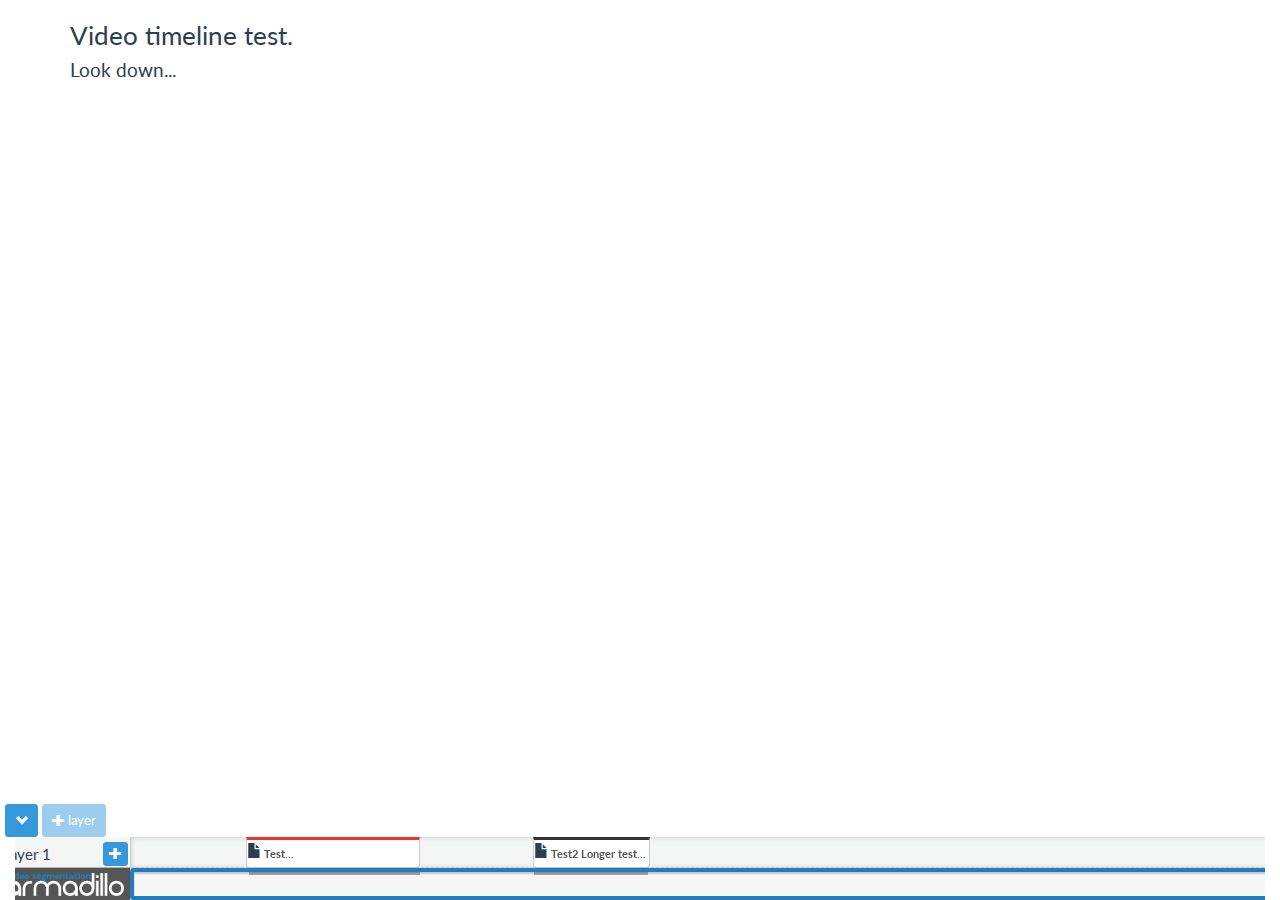
==== campusaar/video-timeline/index.html @ bc9805eb "campusaar video timeline test" ====
<!DOCTYPE html>
<html>
<head>
  <meta http-equiv="Content-Type" content="text/html; charset=UTF-8">

  <title>CampusAAR video demo</title>

  <link rel="stylesheet" type="text/css" href="css/bootstrap.min.css">
  <link rel="stylesheet" type="text/css" href="css/bootstrap-theme.flatly.css">
  <link rel="stylesheet" type="text/css" href="css/timeline.css">
  <link rel="stylesheet" type="text/css" href="css/footer.css">
  
  <script type="text/javascript" src="libs/jquery.min.js"></script>
  <script type="text/javascript" src="libs/bootstrap.min.js"></script>
  <script type="text/javascript" src="js/resizer.js"></script>
  <script type="text/javascript" src="js/timeline.js"></script>

  <script type="text/javascript">//<![CDATA[ 

  var createTrackDom = function(btnId, title){
    return '\
    <div class="track-info">\
    <span>' + title + '</span>\
    <div class="btn-group pull-right" role="group" >\
    <button id="' + btnId + '" type="button" class="btn btn-info btn-xs"><span class="glyphicon glyphicon-plus" aria-hidden="true"></span></button>\
    </div>\
    </div>\
    ';
  }

  var nextEventId = 10;
  var nextLayerId = 1;
  var addTrack = function(){
    var layerId = nextLayerId++;
    var btnId = "btn-add-" + layerId;
    VideoTimeline.timeline.onEventClick = function(trackId, eventId){
      console.log("clicked on track " + trackId + ", event " + eventId);
    };
    VideoTimeline.timeline.addTrack(layerId, createTrackDom(btnId, "Layer " + layerId));
    $("#" + btnId).click(function(){
      var eventId = nextEventId++;
      console.log('Add track event', layerId, eventId);
      VideoTimeline.timeline.addTrackEvent(layerId, eventId, "Event " + eventId);
    });
  }

  var initTimelineVisibility = function(){
    var footer = $("#video-timeline-footer");
    var buttons = $("#new-layer");
    footer.on('hide.bs.collapse', function () {
      buttons.fadeOut();
    });
    footer.on('show.bs.collapse', function () {
      buttons.fadeIn();
    });



    // Show timeline and toggle out
    setTimeout(function(){
      $("#toggle-timeline").trigger("click");
    }, 500);
  }


  $(window).load(function(){
    var timeline = VideoTimeline.timeline;
    timeline.init("#video-timeline-footer");
    addTrack();
      // timeline.addTrack(2, "Layer 2");

      timeline.addTrackEvents(1, [{
        id: 1, 
        title: "Test...", 
        begin: 0.10, 
        end: 0.25,
        type: "alert"
      },{
        id: 2, 
        title: "Test2 Longer test to see overflow", 
        begin: 0.35, 
        end: 0.45,
        type: "info"
      },
      ]);

      timeline.setAnimationTime(150);
      // timeline.addTrackEvent(2, 3, "Test3, autre track", 0.05, 0.55);

      $("#new-layer").click(addTrack);

      initTimelineVisibility();
      // initViewport();
    });//]]>  

  </script>

</head>
<body>        
  <div class="vt-main-content">

    <!-- Begin page content -->
    <div class="container">
      <h3>Video timeline test.</h3>
      <h4>Look down...</h4>
    </div>
  </div>    
  <div class="footer navbar-fixed-bottom">
    <div class="container-fluid">
      <div class="row">
        <div class="btn-toolbar clearfix">
          <!-- <div class="btn-group-sm pull-right">
          </div> -->
          <div id="timeline-controls" class="btn-group-sm" style="margin-left: 10px;">
            <button id="toggle-timeline" class="btn btn-info toggle-btn collapsed" type="button" data-toggle="collapse" data-target="#video-timeline-footer" aria-expanded="false" aria-controls="video-timeline-footer">
               
            </button>
            <button id="new-layer" type="button" class="btn btn-info" title="Add layer" aria-hidden="true" style="display: none;"><i class="glyphicon glyphicon-plus" ></i> layer</button>
          </div>
        </div>
      </div>

      <div class="collapse" id="video-timeline-footer">
        <div class="row">
          <div id="video-timeline" class="vt-container" style="display:block;">
            <div class="vt-tracks-wrapper">
              <div class="vt-tracks-shadow">
                <div class="vt-tracks" style="left: 0px; width: 100%;">
                </div>
              </div>
            </div>
            <div class="vt-left-pane vt-track-list">
            </div>
          </div>
        </div>
        <div class="row">
          <div class="vt-container vt-sub-bar" style="display:block;">
            <div class="vt-mini-scrollbar-wrapper">
              <div style="width: 100%; height: 100%; position: relative;">
                <div class="vt-mini-scrollbar-shadow">
                  <div class="vt-mini-scrollbar-tracks">
                  </div>
                </div>

                <div class="vt-viewport">
                  <div class="vt-viewport-inner">
                    <div id="vt-viewport-resizer" class="vt-viewport-border vt-handle-parent" style="left: 0%; width: 100%;">
                      <div class="vt-handle vt-left-handle"></div>
                      <div class="vt-handle vt-right-handle"></div>
                    </div>
                  </div>
                </div>
              </div>
            </div>
            <div class="vt-left-pane">
              <div class="vt-logo"></div>
            </div>
          </div>
        </div>
      </div>
    </div>

  </div>
</div>
</body>

</html>
---- campusaar/video-timeline/css/timeline.css ----
.vt-container {
  position: relative;
  width: 100%;
  height: auto;
  /*height: 100px;*/
  overflow: hidden;
  background-color: #DDD;
}

.vt-container.vt-sub-bar {
  height: 32px;
}

.vt-left-pane {
  position: absolute;
  left: 0;
  top: 0;
  width: 130px;
  height: 100%;
  background-color: #f4f5f5;
}

.vt-track-list {

}

.vt-track-info {
  border: none;
  border-bottom: 1px solid #b1b8b8;
  width: 100%;
  height: 30px;
  background: #f4f5f5;
  position: relative;
  line-height: 30px;
  overflow: hidden;
  text-overflow: ellipsis;
  box-shadow: inset 0 1px #FFF;
  box-sizing: content-box;
}

.vt-tracks {
  position: relative;
  width: 100%;
  height: 100%;
}

.vt-tracks-shadow {
  background: #f4f5f5;
  width: 100%;
  height: 100%;
  overflow: hidden;
  border-left: 1px solid #ccc;
  border-right: 1px solid #ccc;
  box-shadow: inset 0 0 5px 0 rgba(0,0,0,0.2);
  /*box-sizing: content-box;*/
}

.vt-tracks-wrapper {
  position: relative;
  padding-left: 130px;
  top: 0;
  height: 100%;
  overflow: hidden;/*
  background: #f4f5f5;
  width: 100%;
  height: 100%;
  overflow: hidden;
  border-left: 1px solid #ccc;
  border-right: 1px solid #ccc;
  box-shadow: inset 0 0 5px 0 rgba(0,0,0,0.2);*/
}

.vt-track {
  width: 100%;
  height: 30px;
  position: relative;
  border-bottom: 1px dashed #ccc;
  box-sizing: content-box;
}

.vt-track-event {
  background: #fff;
  box-shadow: 1px 5px 2px -3px rgba(0,0,0,0.1);
  border: 1px solid #CCC;
  border-radius: 4px;
  border-top-color: #E3E3E3;
  border-bottom-color: #BDBDBD;
  cursor: move;
  display: block;
  height: 27px;
  padding: 1px 0;
  position: absolute;
  overflow: hidden;
  box-sizing: content-box;
}


.vt-track-event.vt-type {
  border-top-width: 3px;
  height: 25px;
  border-top-left-radius: 0em;
  border-top-right-radius: 0em;
}

.vt-track-event.vt-type-default {
  border-top-color: #CCC;
}

.vt-track-event.vt-type-info {
  border-top-color: #333;
}

.vt-track-event.vt-type-alert {
  border-top-color: #E33;
}

.vt-track-event .vt-track-event-info {
  position: relative;
  width: 100%;
  overflow: hidden;
  height: 100%;
}

.vt-track-event-icon {
  float: left;
  height: 25px;
}
/*
*:before, *:after {
box-sizing: content-box;
}
*/


/*.vt-track-event .vt-track-event-icon {
  float: left;
  height: 25px;
  width: 30px;
  background-size: 20px;
  background-position: center center;
  background-repeat: no-repeat;
  }*/

.vt-track-event .title {
  padding-left: 2px;
  padding-right: 2px;
  font-size: 11px;
  font-weight: 700;
  text-align: left;
  line-height: 25px;
  color: #555;
  text-overflow: ellipsis;
  overflow: hidden;
  white-space: nowrap;
}

.vt-handle{
  position: absolute;
  height: 18px;
  width: 18px;
  text-align: center;
  top: 3px;
  opacity: 0;
  /*background: #fff;*/
  -webkit-transition: all .1s ease;
  -moz-transition: all .1s ease;
  -o-transition: all .1s ease;
  -ms-transition: all .1s ease;
  transition: all .1s ease;
}

.vt-handle:after {
  font-family: 'Glyphicons Halflings';
  font-weight: normal;
  font-style: normal;
  text-decoration: inherit;
  -webkit-font-smoothing: antialiased;
  /*color: #111;*/
  color: #217dbb;
  /*color: #3fb58e;*/
  -webkit-text-stroke-width: 2px;
  -webkit-text-stroke-color: white;
}

.vt-left-handle:after {
  content: "\e079";
}

.vt-right-handle:after {
  content: "\e080";
}


.vt-handle-parent:hover .vt-handle {
  /*opacity: 0.7;*/
  opacity: 1;
}

.vt-left-handle {
  left: 10px;
  cursor: w-resize;
  cursor: ew-resize;
}

.vt-right-handle {
  right: 10px;
  cursor: e-resize;
  cursor: ew-resize;
}

.vt-handle-parent:hover .vt-left-handle {
  left: 0px;
}

.vt-handle-parent:hover .vt-right-handle {
  right: 0px;
}


.vt-mini-scrollbar-wrapper {
  position: relative;
  padding-left: 130px;
  top: 0;
  height: 100%;
  overflow: hidden;
}


.vt-mini-scrollbar-shadow {
  background: #f4f5f5;
  width: 100%;
  height: 100%;
  overflow: hidden;
  border-left: 1px solid #ccc;
  border-right: 1px solid #ccc;
  padding: 4px;
  box-shadow: inset 0 0 5px 0 rgba(0,0,0,0.2);
  /*box-sizing: content-box;*/
}

.vt-mini-scrollbar-wrapper {
  position: relative;
  padding-left: 130px;
  top: 0;
  height: 100%;
  overflow: hidden;/*
  background: #f4f5f5;
  width: 100%;
  height: 100%;
  overflow: hidden;
  border-left: 1px solid #ccc;
  border-right: 1px solid #ccc;
  box-shadow: inset 0 0 5px 0 rgba(0,0,0,0.2);*/
}

.vt-mini-scrollbar-tracks {
  width: 100%;
  height: 30px;
  position: relative;
  /*box-sizing: content-box;*/
}

.vt-mini-scrollbar-trackevent {
  background: rgba(0,0,0,0.4);
  height: 3px;
  position: absolute;
  z-index: 1;
  display: block;
}

.vt-viewport {
  /*background: #f4f5f5;*/
  width: 100%;
  height: 100%;
  left: 0;
  top: 0;
  overflow: hidden;
  position: absolute;
  /*box-shadow: inset 0 0 5px 0 rgba(0,0,0,0.2);*/
  /*box-sizing: content-box;*/
  /*background-color: red;*/
}

.vt-viewport-inner {
  width: 100%;
  height: 100%;
  position: relative;
  /*background-color: yellow;*/
  /*box-sizing: content-box;*/
}

.vt-viewport-border {
  height: 100%;
  cursor: move;
  top: 0;
  z-index: 2;
  position: absolute;
  background-color: rgba(255, 255, 255, 0.25);
  border: 4px solid #217dbb;
  /*border-top-color: #FFF;*/
  /*border-bottom-color: #FFF;*/
  border-radius: 4px;
  box-shadow: rgba(0, 0, 0, 0.2) 0px 2px 2px 0px inset, rgb(204, 204, 204) 0px 0px 0px 1px;
}


.track-info {
  position: relative;
  padding: 2px;
}

.track-info .btn-group {
  padding-top: 3px;
}

.toggle-btn:after {
  /*padding-left: 4px;*/
  font-family: 'Glyphicons Halflings';
  content: "\e114";    
  float: right; 
}

.toggle-btn.collapsed:after {
  content: "\e113";  
}
.toggle-btn:focus {
  outline: none;
}
/*.panel-heading.collapsable .collapser.collapsed:after {
    content: "\e080";
    }*/


.vt-sub-bar .vt-left-pane {
  background-color: #555;
  padding-left: 6px;
  padding-right: 6px;
}

.vt-logo {
  position: relative;
  width: 100%;
  height: 100%;
  background-image: url("../img/armadillo_video.png");
  background-repeat: no-repeat;
  background-size: contain;
  background-position: center; 
}
---- campusaar/video-timeline/css/footer.css ----
/* Sticky footer styles
-------------------------------------------------- */

html,
body {
  height: 100%;
  /* The html and body elements cannot have any padding or margin. */
}

/* Wrapper for page content to push down footer */
.vt-main-content {
  min-height: 100%;
  height: auto;
  /* Negative indent footer by its height */
  margin: 0 auto -60px;
  /* Pad bottom by footer height */
  padding: 0 0 60px;
}

/* Set the fixed height of the footer here */
.vt-footer {
  height: 60px;
  background-color: #f5f5f5;
}
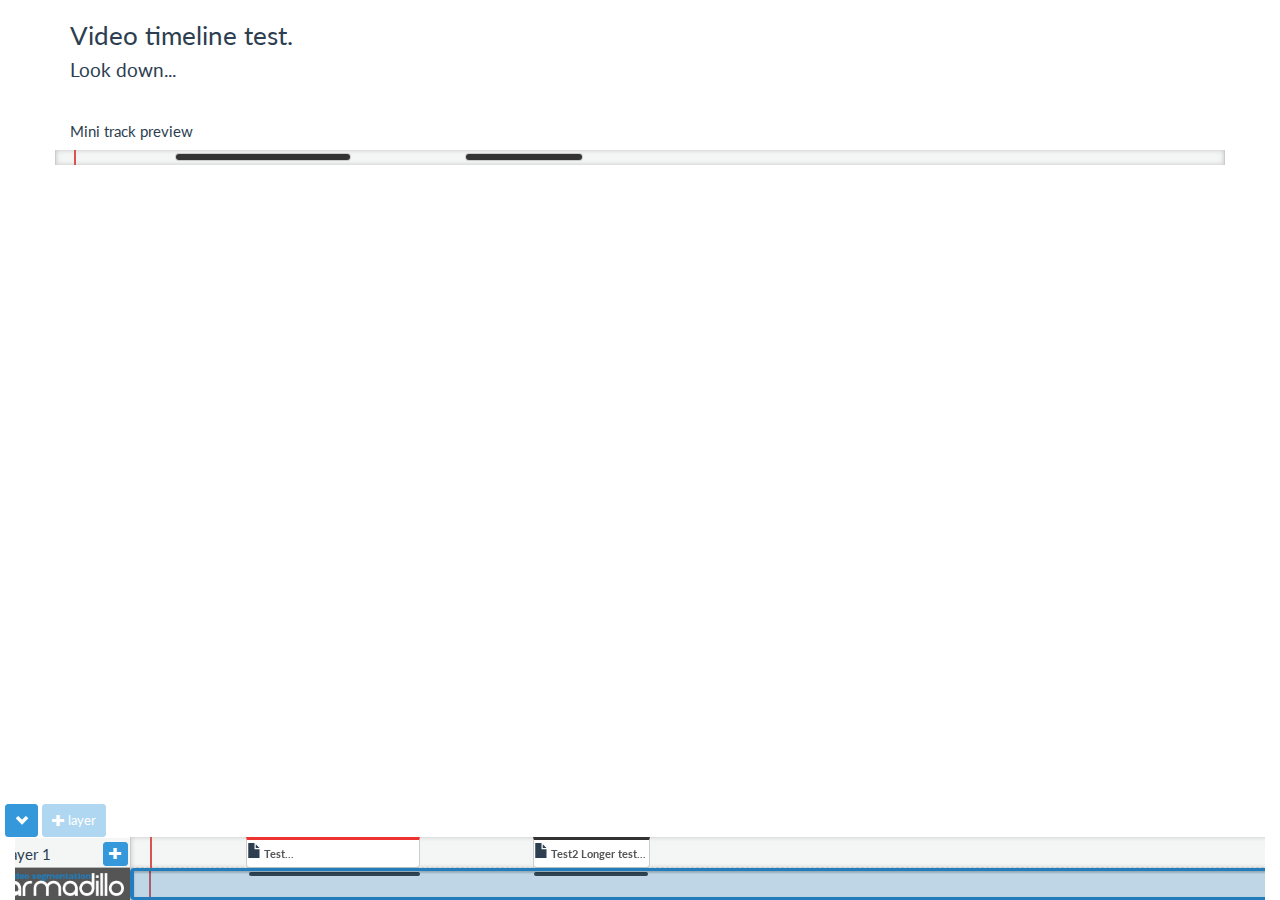
==== commit 89f49e90: "timeline tweaks" ====
--- a/campusaar/video-timeline/index.html
+++ b/campusaar/video-timeline/index.html
@@ -32,6 +32,7 @@
   var nextLayerId = 1;
   var addTrack = function(){
     var layerId = nextLayerId++;
+    console.log(layerId);
     var btnId = "btn-add-" + layerId;
     VideoTimeline.timeline.onEventClick = function(trackId, eventId){
       console.log("clicked on track " + trackId + ", event " + eventId);
@@ -62,10 +63,14 @@
     }, 500);
   }
 
+  var miniTrack;
+
 
   $(window).load(function(){
     var timeline = VideoTimeline.timeline;
+    VideoTimeline.viewport.createViewport(".vt-sub-bar .vt-mini-scrollbar-container");
     timeline.init("#video-timeline-footer");
+    miniTrack = timeline.createMiniTracks("#otherMiniTrack");
     addTrack();
       // timeline.addTrack(2, "Layer 2");
 
@@ -85,11 +90,23 @@
       ]);
 
       timeline.setAnimationTime(150);
+
       // timeline.addTrackEvent(2, 3, "Test3, autre track", 0.05, 0.55);
 
       $("#new-layer").click(addTrack);
 
       initTimelineVisibility();
+
+      var time = 0;
+      function t(){
+        time = timeline.timeRatio() + 0.0001;
+        if (time >= 1){
+          time = 0;
+        }
+        timeline.timeRatio(time);
+        setTimeout(t, 1);
+      }
+      t();
       // initViewport();
     });//]]>  
 
@@ -102,7 +119,17 @@
     <!-- Begin page content -->
     <div class="container">
       <h3>Video timeline test.</h3>
-      <h4>Look down...</h4>
+      <h4>Look down...</h4><br />
+      <h5>Mini track preview</h5>
+      <div class="row">
+          <!-- <div class="vt-container vt-sub-bar"> -->
+              <div class="vt-mini-scrollbar-container" >
+                <div id="otherMiniTrack" class="vt-mini-scrollbar-shadow custom-mini-tracks">
+                  
+                </div>
+              </div>
+            <!-- </div> -->
+        </div>
     </div>
   </div>    
   <div class="footer navbar-fixed-bottom">
@@ -134,21 +161,11 @@
           </div>
         </div>
         <div class="row">
-          <div class="vt-container vt-sub-bar" style="display:block;">
+          <div class="vt-container vt-sub-bar">
             <div class="vt-mini-scrollbar-wrapper">
-              <div style="width: 100%; height: 100%; position: relative;">
+              <div class="vt-mini-scrollbar-container">
                 <div class="vt-mini-scrollbar-shadow">
-                  <div class="vt-mini-scrollbar-tracks">
-                  </div>
-                </div>
-
-                <div class="vt-viewport">
-                  <div class="vt-viewport-inner">
-                    <div id="vt-viewport-resizer" class="vt-viewport-border vt-handle-parent" style="left: 0%; width: 100%;">
-                      <div class="vt-handle vt-left-handle"></div>
-                      <div class="vt-handle vt-right-handle"></div>
-                    </div>
-                  </div>
+                  
                 </div>
               </div>
             </div>
--- a/campusaar/video-timeline/css/timeline.css
+++ b/campusaar/video-timeline/css/timeline.css
@@ -224,6 +224,12 @@
   right: 0px;
 }
 
+.vt-mini-scrollbar-container {
+  width: 100%;
+  height: 100%;
+  position: relative;
+}
+
 
 .vt-mini-scrollbar-wrapper {
   position: relative;
@@ -263,14 +269,25 @@
 
 .vt-mini-scrollbar-tracks {
   width: 100%;
-  height: 30px;
+  /*height: 30px;*/
+  /*position: relative;*/
+  /*box-sizing: content-box;*/
+}
+
+.vt-mini-scrollbar-track {
+  width: 100%;
+  height: 5px;
   position: relative;
   /*box-sizing: content-box;*/
 }
 
 .vt-mini-scrollbar-trackevent {
-  background: rgba(0,0,0,0.4);
-  height: 3px;
+  /*background: rgba(0,0,0,0.4);*/
+  background-color: #333;
+  /*background-color: #E33;*/
+  top: 0px;
+  bottom: 1px;
+  border-radius: 3px;
   position: absolute;
   z-index: 1;
   display: block;
@@ -303,8 +320,10 @@
   top: 0;
   z-index: 2;
   position: absolute;
-  background-color: rgba(255, 255, 255, 0.25);
-  border: 4px solid #217dbb;
+  background-color: rgba(33, 125, 187, 0.25);
+  border: 3px solid rgb(33, 125, 187);
+  border-left-width: 4px;
+  border-right-width: 4px;
   /*border-top-color: #FFF;*/
   /*border-bottom-color: #FFF;*/
   border-radius: 4px;
@@ -354,3 +373,30 @@
   background-size: contain;
   background-position: center; 
 }
+
+
+
+
+.custom-mini-tracks  .vt-mini-scrollbar-track{
+  height: 7px;
+}
+
+.custom-mini-tracks  .vt-mini-scrollbar-trackevent:hover{
+  background-color: #E33;
+}
+
+.custom-mini-tracks  .vt-mini-scrollbar-trackevent{
+  /*border: 1px solid #33E;*/
+  /*box-shadow: inset 0 1px #FFF;*/
+  box-shadow: rgb(204, 204, 204) 0px 0px 0px 1px;
+}
+
+.vt-timeline-marker {
+  position: absolute;
+  top: 0;
+  left: 0;
+  width: 2px;
+  height: 100%;
+  background-color: #d9534f;
+  z-index: 2;
+}
